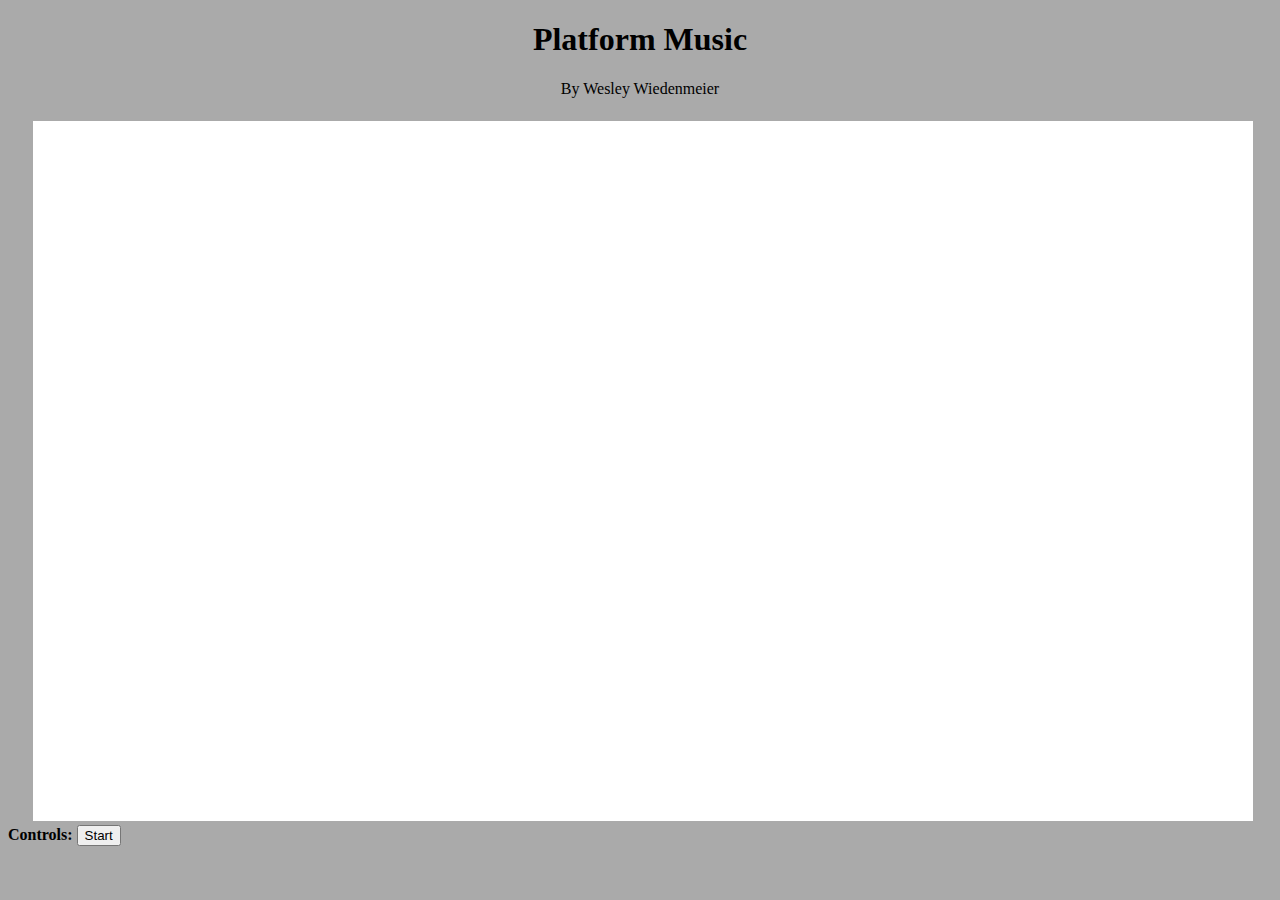
==== index.html @ 1be88544 "Initial commit" ====
<!DOCTYPE html>
<html lang="en">
<head>
    <meta charset="UTF-8">
    <title>Platform Music</title>
    <link rel="stylesheet" href="main.css" type="text/css">
    <script src="js/load.js"></script>
</head>
<body>
    <div id="titlebar">
        <h1>Platform Music</h1>
        By Wesley Wiedenmeier
    </div>
    <canvas id="main_canvas"></canvas>
    <div id="controls">
        <b>Controls:</b>
        <button id="start_button"></button>
    </div>
    <script type="text/javascript">
        EventHandlers.init();
        Display.init();
    </script>
</body>
</html>
---- main.css ----
body {
    background-color: #aaa;
    height: 100%;
    width: auto;
}

div#titlebar {
    text-align: center;
    height: 100px;
}

div#controls {
    position: relative;
    bottom: 0px;
    height: 50px;
}

canvas {
    background-color: #fff;
    margin-left: 25px;
}
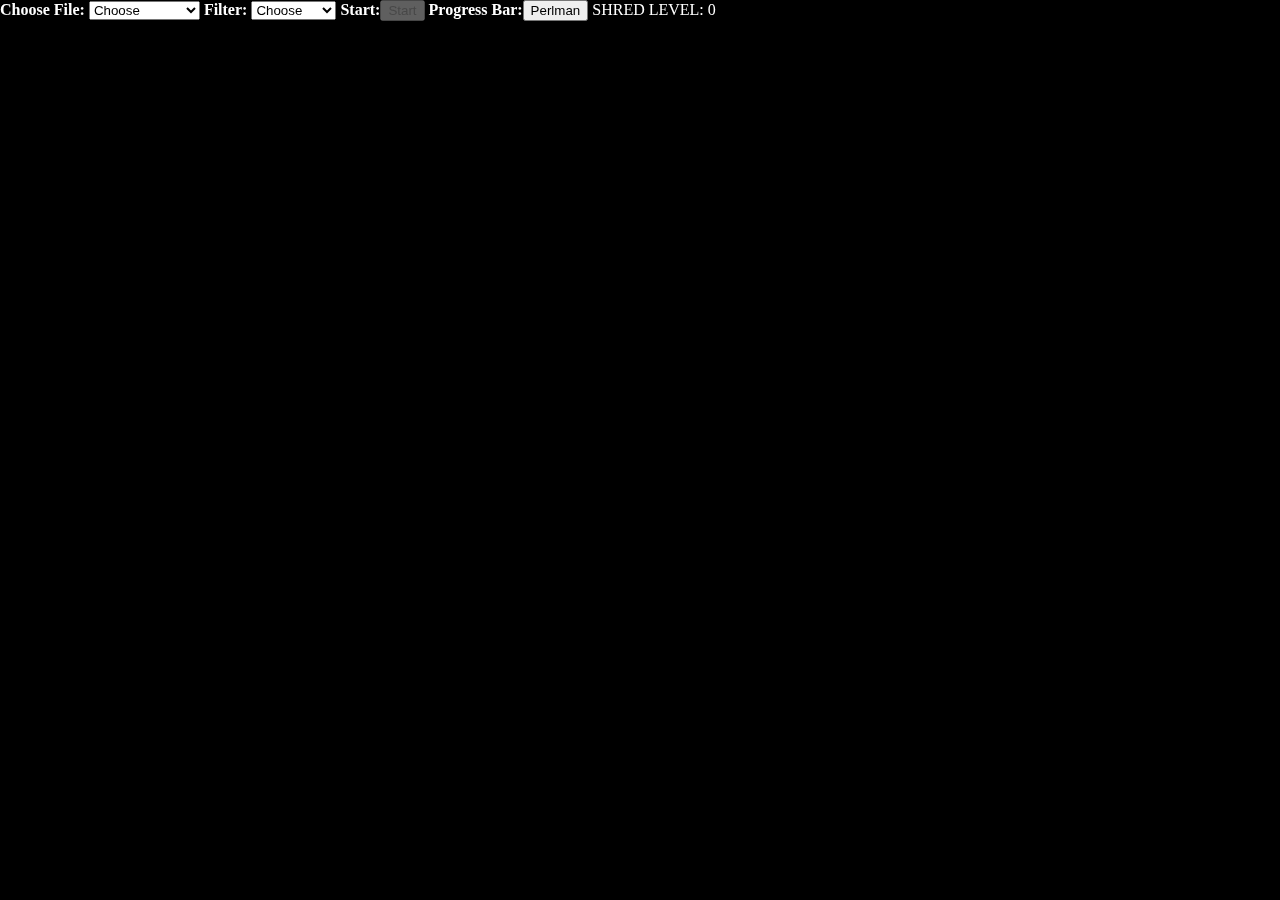
==== commit 723a0607: "Moved" ====
--- a/index.html
+++ b/index.html
@@ -4,17 +4,52 @@
     <meta charset="UTF-8">
     <title>Platform Music</title>
     <link rel="stylesheet" href="main.css" type="text/css">
-    <script src="js/load.js"></script>
+    <script src="midi/MIDI.js"></script>
+    <script src="midi/audioDetect.js"></script>
+    <script src="midi/gm.js"></script>
+    <script src="midi/loader.js"></script>
+    <script src="midi/player.js"></script>
+    <script src="midi/plugin.audiotag.js"></script>
+    <script src="midi/plugin.webaudio.js"></script>
+    <script src="midi/plugin.webmidi.js"></script>
+    <script src="midi/synesthesia.js"></script>
+    <script src="midi/Base64.js"></script>
+    <script src="midi/Base64binary.js"></script>
+    <script src="midi/WebAudioAPI.js"></script>
+    <script src="midi/WebMIDIAPI.js"></script>
+    <script src="midi/dom_request_xhr.js"></script>
+    <script src="midi/dom_request_script.js"></script>
+    <script src="midi/midifile.js"></script>
+    <script src="midi/replayer.js"></script>
+    <script src="midi/stream.js"></script>
+    <script src="midi/tuna.js"></script>
+    <script src="midi/colorspace.js"></script>
+    <script src="main.js"></script>
 </head>
 <body>
-    <div id="titlebar">
-        <h1>Platform Music</h1>
-        By Wesley Wiedenmeier
-    </div>
     <canvas id="main_canvas"></canvas>
     <div id="controls">
-        <b>Controls:</b>
-        <button id="start_button"></button>
+        <b>Choose File:</b>
+        <select id="midi_selectionator" disabled>
+            <option>Choose</option>
+        </select>
+        <b>Filter:</b>
+        <select id="filter_select">
+            <option>Choose</option>
+            <option>Overdrive</option>
+            <option>Phaser</option>
+            <option>Bitcrusher</option>
+            <option>MoogFilter</option>
+            <option>Tremolo</option>
+        </select>
+        <b>Start:</b><button id="start_button" disabled></button>
+        <b>Progress Bar:</b><button id="perlman_switch">Perlman</button>
+        <b id="loading_sign"></b>
+        <span id="shred_no"></span>
+    </div>
+    <div id="perlman">
+        <img id="shreddedness_bar" src="images/perlman.jpg" width="0"
+            height="100">
     </div>
     <script type="text/javascript">
         EventHandlers.init();
--- a/main.css
+++ b/main.css
@@ -1,21 +1,27 @@
 body {
-    background-color: #aaa;
-    height: 100%;
-    width: auto;
-}
-
-div#titlebar {
-    text-align: center;
-    height: 100px;
+    margin: 0px;
+    color: #fff;
 }
 
 div#controls {
-    position: relative;
+    position: absolute;
+    top: 0px;
+    left: 0px;
+    height: 50px;
+}
+
+div#perlman {
+    position: absolute;
     bottom: 0px;
-    height: 50px;
+    left: 0px;
+    width: 100%;
+    height: 120px;
 }
 
 canvas {
     background-color: #fff;
-    margin-left: 25px;
+    position: absolute;
+    width: 100%;
+    height: 100%;
+    cursor: none;
 }
